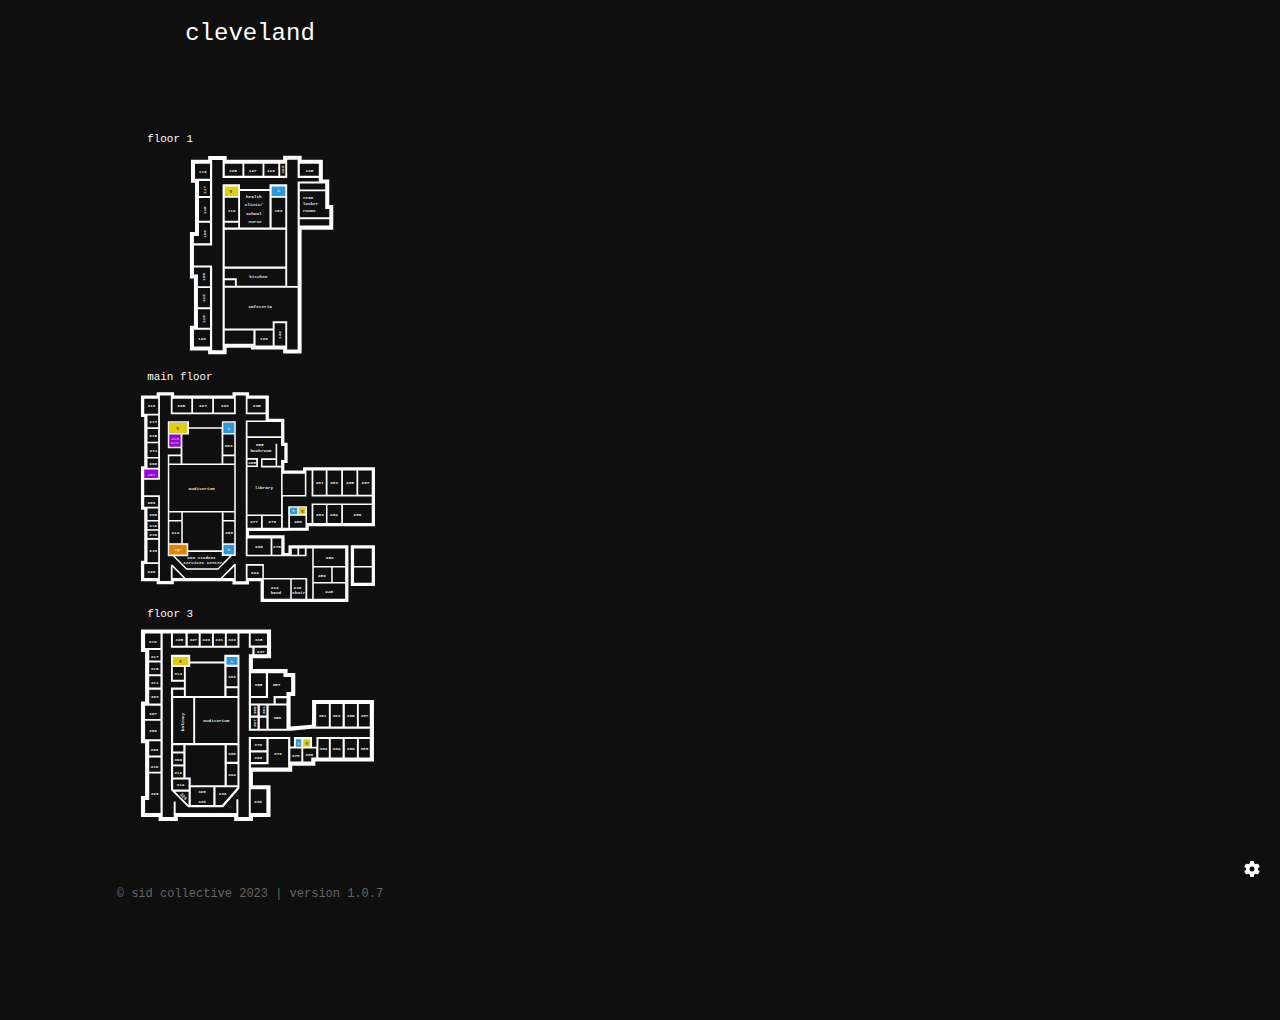
==== html/chs.html @ 056bc9aa "added franklin" ====
<!DOCTYPE html>
<html lang="en">

<head>
    <meta charset="UTF-8">
    <meta name="viewport" content="width=device-width, initial-scale=1, maximum-scale=1, user-scalable=0" />
    <link rel="stylesheet" href="/style/style.css"></link>
    
    <script src="/thirdParty/jquery.min.js"></script>
</head>

<body style="width: 500px; height: 1000px;">

    <div class="logoHolder">
        <a href="/html/schools.html">cleveland</a>
    </div>

    <div class="mapTopSpace"></div>
    <div class="mapHolder">

        <svg class="MapSvg" viewBox="-20 0 1529.7 4247.7">

            <g> <!-- room highlight -->
                <rect x="0" y="0" width="0" height="0" id="highlight" fill="#f68b27"></rect>
                <polygon points="0,0 0,0 0,0" id="triHighlight" fill="#f68b27" />
            </g>
            <g> <!-- covers up highlights that stick out -->
                <rect x="330" y="550" width="100" height="100" fill="#0f0f0f"></rect>
                <rect x="320" y="915" width="100" height="100" fill="#0f0f0f"></rect>
                <rect x="500" y="4156" width="100" height="100" fill="#0f0f0f"></rect>
                <rect x="960" y="3250" width="100" height="100" fill="#0f0f0f"></rect>

            </g>
            <g id="svgButtons">
                <a id="button1">
                    <title>Girls, First Floor</title>
                    <rect x="580" y="355" width="100" height="75" fill="#E0D009" />
                    <text>
                        <tspan x="620" y="400" fill="#000" font-family="monospace" font-size="26.667px">G</tspan>
                    </text>
                </a>

                <a id="button2">
                    <title>Boys, First Floor</title>
                    <rect x="870" y="355" width="100" height="75" fill="#2B99E0" />
                    <text>
                        <tspan x="912.73938" y="400.58212" fill="#e6e6e6" font-family="monospace" font-size="26.667px">B
                        </tspan>
                    </text>
                </a>

                <a id="button3">
                    <title>Girls, Second Floor</title>
                    <rect x="250" y="1810" width="120" height="65" fill="#E0D009" />
                    <text>
                        <tspan x="293.28824" y="1850.2782" fill="#000" font-family="monospace" font-size="26.667px">G
                        </tspan>
                    </text>
                </a>

                <a id="button4">
                    <title>All Genders Single User, Second Floor</title>
                    <rect x="250" y="1875" width="80" height="85" fill="#9901E0" />
                    <text text-anchor="middle">
                        <tspan x="285.49362" y="1915.0732" fill="#e6e6e6" font-family="monospace" font-size="26.667px"
                            text-align="center" text-anchor="middle">213</tspan>
                    </text>
                    <text text-anchor="middle">
                        <tspan x="285.49362" y="1938.0732" fill="#e6e6e6" font-family="monospace" font-size="26.667px"
                            text-align="center" text-anchor="middle">CCC</tspan>
                    </text>
                </a>

                <a id="button5">
                    <title>Boys, Second Floor East Wing</title>
                    <rect x="1040" y="2330" width="50" height="45" fill="#E0D009" />
                    <text>
                        <tspan x="1056.5276" y="2357.002" fill="#000" font-family="monospace" font-size="26.667px">G
                        </tspan>
                    </text>
                </a>

                <a id="button6">
                    <title>All Genders Single User, Second Floor</title>
                    <rect x="95" y="2090" width="95" height="65" fill="#9901E0" />
                    <text>
                        <tspan x="117.47507" y="2133.5464" fill="#e6e6e6" font-family="monospace" font-size="26.667px">
                            207</tspan>
                    </text>
                </a>

                <a id="button7">
                    <title>Girls, Second Floor East Wing</title>
                    <rect x="980" y="2330" width="55" height="45" fill="#2B99E0" />
                    <text>
                        <tspan x="1003.5237" y="2357.002" fill="#e6e6e6" font-family="monospace" font-size="26.667px">B
                        </tspan>
                    </text>
                </a>

                <a id="button8">
                    <title>Boys, Second Floor</title>
                    <rect x="575" y="2550" width="80" height="70" fill="#2B99E0" />
                    <text text-anchor="middle">
                        <tspan x="615" y="2594" fill="#e6e6e6" font-family="monospace" font-size="26.667px"
                            text-align="center" text-anchor="middle">b</tspan>
                    </text>
                </a>

                <a id="button9">
                    <title>Boys, Second Floor</title>
                    <rect x="580" y="1810" width="70" height="65" fill="#2B99E0" />
                    <text>
                        <tspan x="607.17706" y="1851.7371" fill="#e6e6e6" font-family="monospace" font-size="26.667px">B
                        </tspan>
                    </text>
                </a>

                <a id="button10">
                    <title>Boys, Third Floor East Wing</title>
                    <rect x="1020" y="3745" width="50" height="45" fill="#2B99E0" />
                    <text>
                        <tspan x="1035" y="3780" fill="#e6e6e6" font-family="monospace" font-size="26.667px">B</tspan>
                    </text>
                </a>

                <a id="button11">
                    <title>Girls, Third Floor East Wing</title>
                    <rect x="1060" y="3745" width="55" height="48" fill="#E0D009" />
                    <text>
                        <tspan x="1084" y="3776" fill="#000" font-family="monospace" font-size="26.667px">G</tspan>
                    </text>
                </a>

                <a id="button12">
                    <title>All Genders, Second Floor</title>
                    <rect x="250" y="2550" width="110" height="70" fill="#E08300" />
                    <text text-anchor="middle">
                        <tspan x="305" y="2594" fill="#e6e6e6" font-family="monospace" font-size="26.667px"
                            text-align="center" text-anchor="middle">AGR</tspan>
                    </text>
                </a>

                <a id="button13">
                    <title>Girls, Third Floor</title>
                    <rect x="265" y="3240" width="110" height="60" fill="#E0D009" />
                    <text>
                        <tspan x="310" y="3275" fill="#000" font-family="monospace" font-size="26.667px">G</tspan>
                    </text>
                </a>

                <a id="button14">
                    <title>Boys, Third Floor</title>
                    <rect x="590" y="3240" width="85" height="60" fill="#2B99E0" />
                    <text>
                        <tspan x="627" y="3277" fill="#e6e6e6" font-family="monospace" font-size="26.667px">B</tspan>
                    </text>
                </a>
            </g>

            <g transform="translate(77.704 -21.066)" fill="#fff">
                <path
                    d="m411.02 1388.5h-111.48v-150.83h24.591v-290.17h-24.591v-283.62h31.148v-301.65h-24.591v-140.99h104.92v-22.952h113.12v22.952h345.91v-24.591h113.12v24.591h129.51v121.32h39.346v155.75h24.591v150.83h-193.45v757.4h-113.12v-24.591h-196.73v-9.8363h-149.18v39.345h-113.12zm88.528-509.03v-507.4h106.56v27.87h180.34v-27.87h108.2v621.33h63.937v-639.37h129.51v-21.312h-129.51v-111.48h-63.937v111.48h-395.09v-109.84h-63.937v522.96h-111.48v122.96h111.48v518.05h63.937zm459.03 125.41h-445.92v249.19h293.46v-44.264h88.528v172.14h63.937zm-536.08 257.38h-98.364v101.64h98.364zm383.62 3.2789h-104.92v91.807h104.92zm77.052-44.264h-65.576v136.07h65.576zm-195.09 44.264h-175.42v81.97h175.42zm-265.58-129.51h-73.773v113.12h73.773zm0-129.51h-73.773v118.04h73.773zm0-126.24h-98.364v42.625h24.591v72.134h73.773zm152.46 78.691h-62.298v32.789h62.298zm308.21-70.494h-370.5v57.38h73.773v45.903h296.73zm0-239.36h-370.5v226.24h370.5zm-460.68-42.625h-67.216v81.97h-31.148v44.264h98.364zm172.14 0h-81.97v29.509h81.97zm191.81-193.45h-180.34v222.95h180.34zm96.725 40.985h-83.609v181.97h83.609zm268.87 131.16h-180.34v39.346h180.34zm-729.53-129.51h-67.216v139.34h67.216zm172.14-1.6394h-81.97v140.99h81.97zm557.39 68.855h-24.591v-108.2h-155.75v159.02h180.34zm-729.53-172.14h-67.216v91.807h67.216zm172.14 34.427h-81.97v57.379h81.97zm288.54 0h-83.609v57.379h83.609zm244.27-18.034h-155.75v36.066h155.75zm-704.94-121.32h-91.807v91.807h91.807zm198.36 0h-108.2v73.773h108.2zm122.96 0h-111.48v73.773h111.48zm96.725 0h-85.248v73.773h85.248zm42.625 0h-31.148v73.773h31.148zm204.93 0h-116.4v73.773h116.4z" />
                <path
                    d="m732 2800.6h-70.667v20h-101.33v-20h-358.67v18.667h-105.33v-18.667h-96v-125.33h20v-312h-20v-266.67h20v-301.33h-20v-130.67h96v-20h106.67v20h357.33v-20h101.33v20h121.33v141.33h94.667v146.67h20v124h-20v46.667h114.67v-20h440v361.33h-405.33v27.191c-128.07 1.2201-227.74 0.8093-365.33 0.8093v26.667h217.33v108h24v-46.667h366.67v346.67h-537.33zm181.33-10.667h-161.33v117.33h161.33zm93.333 0h-84v117.33h84zm41.333-189.33h-34.667v46.667h-372v-830.67h121.33v-38.667h-121.33v-113.33h-61.333v113.33h-397.33v-113.33h-66.667v514.67h-96v94.667h96v525.33h66.667v-100h10.667l79.275 81.333h214.78l82.935-85.333h9.6761v105.33h61.333v-105.33h110.67v85.333h265.33v126.67h30.667zm-852.65 46.667h-31.349v-622.67h78.667v-37.333h-78.667v-165.33h129.33v36h201.33v-36h85.333v824h-23.349l-83.968 84h-194.7c-27.545-27.556-55.09-55.111-82.634-82.667zm347.32-1.3334h-48v-24h-205.33v25.333h-81.982l73.297 73.333h189.33zm-262.67-68h-106.67v58.667h106.67zm290.67-142.67h-65.333v200h65.333zm-76-54.667h-238.67v188h33.333v42.667h205.33zm-248 54.667h-73.333v133.33h73.333zm0-54.667h-73.333v45.333h73.333zm324 0h-65.333v45.333h65.333zm0-290.67h-397.33v280h397.33zm-328-54.667h-69.333v45.333h69.333zm250.67-168h-200v36h-40v177.33h240zm77.333 168h-66.667v45.333h66.667zm0-132h-66.667v121.33h66.667zm-328 0h-69.333v74.667h69.333zm40-72h-109.33v62.667h109.33zm288 0h-66.667v62.667h66.667zm678.67 982.67h-192v93.333h192zm-85.333-97.333h-106.67v88h106.67zm85.333 0h-76v88h76zm-1144-21.333h-85.333v85.333h85.333zm154.67 85.333c-23.291-23.796-41.325-41.986-66.667-67.313v67.313zm310.67-70.667c-25.205 24.7-44.469 43.807-71.314 70.667h71.314zm172-4h-90.667v74.667h90.667zm506.67-105.33h-192v106.67h192zm-1144-54.667h-65.333v138.67h65.333zm688-6.6667h-141.33v98.667h141.33zm65.333 0h-54.667v98.667h54.667zm98.667 61.333h-34.667v37.333h34.667zm45.333 0h-34.667v37.333h34.667zm-897.33-165.33h-65.333v101.33h65.333zm629.33-33.333h-82.667v70.667h82.667zm122.67 0h-112v70.667h112zm44-60h114.67v102.67h28v-120h368v-42.667h-368v-158.67h-32v158.67h-144v190.67h33.333zm105.33 57.333h-94.667v73.333h94.667zm218.67-65.333h-170.67v110.67h170.67zm186.67 0h-176v110.67h176zm-1306.7 21.333h-65.333v70.667h65.333zm752-250.67h-122.67v-56h89.333v-89.333h9.3333v134.67h24v-36h20v-85.333h-20v-49.333h-205.33v122.67h64v56h-64v290.67h205.33zm98.667 246.67h-44v38.667h44zm50.667 0h-41.333v38.667h41.333zm-901.33-66.667h-85.333v60h85.333zm897.33-141.33h-136v129.33h136zm128-20h-76v148h76zm94.667 0h-84v148h84zm93.333 0h-82.667v148h82.667zm93.333 0h-82.667v148h82.667zm-1306.7-6.6667h-85.333v52h85.333zm0-66.667h-65.333v56h65.333zm718.67 8h-80v36h80zm-118.67-1.3333h-53.333v36h53.333zm-600-100h-65.333v84h65.333zm0-88h-65.333v78.667h65.333zm752-42.667h-205.33v88h205.33zm-752-40h-65.333v72h65.333zm0-101.33h-85.333v90.667h85.333zm202.67 0h-114.67v82.667h114.67zm128 0h-117.33v82.667h117.33zm133.33 0h-122.67v82.667h122.67zm193.33 0h-110.67v82.667h110.67zm521.33 896h148v249.33h-148zm128 136h-108v93.333h108zm0-116h-108v106.67h108z" />
                <path
                    d="m107.72 4243.5h-107.72v-129.6h25.246v-321.47h-25.246v-255.83h25.246v-302.95h-25.246v-138.01h796.09v176.72h-111.08v65.639h212.06v23.563h47.125v141.38h-28.612v186.6l129.76-11.57c2.3527-53.522 1.5105-93.201 1.5105-151.47h378.69v377.01h-358.49v25.246h-141.38v37.027h-240.68v82.469h107.72v195.24h-107.72v25.246h-114.45v-25.246h-345.02v25.246h-117.81zm92.568-95.934h11.781v70.688h371.96v-84.153h11.781v109.4h63.956v-489.77h254.14v57.224h21.879v-57.224h111.08v58.907h26.928v-58.907h326.52v-50.476c-120.29-0.2856-234.66-0.5711-354.96-0.8567l-129.76 12.516h-135.91l-119.92 0.1073v-467.89h21.879v-40.393h-21.879v-85.836h-57.223v85.836h-419.08v-85.836h-50.492v1122.6h67.322zm-16.83-69.867v-626.92h79.104v-35.344h-79.104v-164.94h117.81v40.393h208.69v-40.393h92.568v817.56l-99.092 114.86h-214.82c-35.056-35.07-70.114-70.14-105.17-105.21zm107.72 10.96h-81.602l81.168 80.787c0.66006-28.444 0.43398-50.136 0.43398-80.787zm151.47-26.928h-138.01v107.72h138.01zm148.1 0h-134.65v107.72h39.53zm-299.58-48.809h-94.251v62.273h94.251zm220.48-208.69h-238.99v196.92h31.978v47.125h207.02zm79.104 114.45h-65.639v129.6h65.639zm-331.57-63.956h-62.273v146.43h62.273zm331.57-50.492h-65.639v100.98h65.639zm-331.57 0h-62.273v38.711h62.273zm60.59-289.48h-122.86v276.02h122.86zm270.98 0h-259.19v276.02h259.19zm-328.2-50.492h-65.639v38.711h65.639zm247.41-159.89h-208.69v20.197h-26.928v178.4h235.63zm80.786 151.47h-67.322v47.125h67.322zm0-131.28h-67.322v117.81h67.322zm-328.2 0h-67.322v79.104h67.322zm26.928-60.59h-94.251v48.809h94.251zm301.27 0h-67.322v47.125h67.322zm-471.25 713.61h-69.006v161.57h-25.246v79.104h94.251zm647.97 95.934h-95.934v144.75h95.934zm-647.97-195.24h-69.006v87.518h69.006zm780.94-112.76h-119.5v154.85h-107.72v20.197h227.21zm-132.96 82.469h-94.252v58.907h94.252zm213.74-23.563h-67.322v79.104h67.322zm60.59 53.858h30.295v-53.858h-79.104v79.104h48.809zm107.72-112.76h-63.956v112.76h63.956zm84.153 0h-72.371v112.76h72.371zm87.518 0h-74.055v112.76h74.055zm79.104 0h-67.322v112.76h67.322zm-1280.8 13.465h-69.006v87.518h69.006zm647.97-13.465h-94.252v69.006h94.252zm213.74 1.683h-33.662v43.76h33.662zm53.858 0h-42.076v43.76h42.076zm-915.58-112.76h-94.251v112.76h94.251zm594.12-18.514h-40.393v67.322h40.393zm53.858 0h-40.393v67.322h40.393zm122.86-75.737h-109.4v143.06h109.4zm259.19-8.4153h-77.42v138.01h77.42zm84.153 0h-72.371v138.01h72.371zm87.518 0h-74.055v138.01h74.055zm79.104 0h-67.322v138.01h67.322zm-1280.8 10.098h-94.251v80.787h94.251zm594.12-1.683h-40.393v62.273h40.393zm53.858 0h-40.393v62.273h40.393zm-647.97-95.934h-69.006v84.153h69.006zm691.74 38.711h79.104v-25.246h28.612v-90.885h-47.125v-23.563h-94.252v151.47h-104.35v33.662h138.01zm79.104 13.465h-65.639v31.978h65.639zm-126.23-153.15h-90.885v139.7h90.885zm-644.61 18.514h-69.006v69.006h69.006zm0-84.153h-69.006v72.371h69.006zm0-75.737h-69.006v63.956h69.006zm651.34-15.148h-75.738v40.393h75.738zm-651.34-85.836h-94.251v87.518h94.251zm153.15 0h-77.42v74.055h77.42zm80.787 0h-67.322v74.055h67.322zm80.787 0h-69.006v74.055h69.006zm79.104 0h-67.322v74.055h67.322zm77.42 0h-65.639v74.055h65.639zm180.09 0h-99.301v72.371h99.301z" />
            </g>
            <g fill="#e6e6e6" font-family="monospace" font-size="26.667px" font-weight='bold'>
                <g transform="translate(77.704 -21.066)">
                    <g>
                        <text x="354.1564" y="303.63605">
                            <tspan x="354.1564" y="303.63605" fill="#e6e6e6" font-family="monospace"
                                font-size="26.667px">119</tspan>
                        </text>
                        <text x="538.18689" y="293.61066">
                            <tspan x="538.18689" y="293.61066" fill="#e6e6e6" font-family="monospace"
                                font-size="26.667px">125</tspan>
                        </text>
                        <text x="660.14667" y="293.77075">
                            <tspan x="660.14667" y="293.77075" fill="#e6e6e6" font-family="monospace"
                                font-size="26.667px">127</tspan>
                        </text>
                        <text x="771.19543" y="293.61066">
                            <tspan x="771.19543" y="293.61066" fill="#e6e6e6" font-family="monospace"
                                font-size="26.667px">129</tspan>
                        </text>
                        <text transform="rotate(-90)" x="-306" y="876.9563">
                            <tspan x="-306" y="876.9563" fill="#e6e6e6" font-family="monospace" font-size="26.667px">123
                            </tspan>
                        </text>
                        <text x="1006.4286" y="297.14081">
                            <tspan x="1006.4286" y="297.14081" fill="#e6e6e6" font-family="monospace"
                                font-size="26.667px">135</tspan>
                        </text>
                    </g>
                    <g>
                        <text x="46.329094" y="3177.9907">
                            <tspan x="48" y="3177.9907">319</tspan>
                            <tspan x="46.329094" y="3228.4824" />
                        </text>
                        <text x="59.599663" y="3267.7256">
                            <tspan x="59.599663" y="3267.7256">317</tspan>
                            <tspan x="59.599663" y="3309.8022" />
                        </text>
                        <text x="59.599663" y="3345.7678">
                            <tspan x="59.599663" y="3345.7678">315</tspan>
                            <tspan x="59.599663" y="3387.8442" />
                        </text>
                        <text x="59.599663" y="3428.9912">
                            <tspan x="59.599663" y="3428.9912">311</tspan>
                            <tspan x="59.599663" y="3471.0679" />
                        </text>
                        <text x="59.599663" y="3517.6189">
                            <tspan x="59.599663" y="3517.6189">309</tspan>
                            <tspan x="59.599663" y="3559.6953" />
                        </text>
                        <text x="49.932304" y="3617.6646">
                            <tspan x="49.932304" y="3617.6646">307</tspan>
                            <tspan x="49.932304" y="3659.7412" />
                        </text>
                        <text x="49.915825" y="3725.1372">
                            <tspan x="49.915825" y="3725.1372">300</tspan>
                            <tspan x="49.915825" y="3767.2136" />
                        </text>
                        <text x="58.606682" y="3836.4622">
                            <tspan x="58.606682" y="3836.4622">308</tspan>
                            <tspan x="58.606682" y="3878.5388" />
                        </text>
                        <text x="58.623528" y="3941.3022">
                            <tspan x="58.623528" y="3941.3022">310</tspan>
                            <tspan x="58.623528" y="3983.3787" />
                        </text>
                        <text x="58.623528" y="4110.9917">
                            <tspan x="60" y="4110.9917">320</tspan>
                            <tspan x="58.623528" y="4153.0679" />
                        </text>
                    </g>
                </g>
                <text x="608.06641" y="521.302">
                    <tspan x="608.06641" y="521.302" fill="#e6e6e6" font-family="monospace" font-size="26.667px">113
                    </tspan>
                </text>
                <text x="894.36578" y="521.302">
                    <tspan x="894.36578" y="521.302" fill="#e6e6e6" font-family="monospace" font-size="26.667px">163
                    </tspan>
                </text>
                <text x="775.95129" y="437.1817" text-anchor="middle">
                    <tspan x="775.95129" y="437.1817" rotate="0 0 0 0 0 0 0" text-align="center">Health</tspan>
                    <tspan x="775.95129" y="486.36371" rotate="0 0 0 0 0 0 0 0" text-align="center">Clinic/</tspan>
                    <tspan x="775.95129" y="535.54572" rotate="0 0 0 0 0 0 0" text-align="center">School</tspan>
                    <tspan x="775.95129" y="584.72772" rotate="0 0 0 0 0 0" text-align="center">Nurse</tspan>
                </text>
                <text x="795.62665" y="924.90143">
                    <tspan x="795.62665" y="924.90143" rotate="0 0 0 0 0 0 0 0" fill="#e6e6e6" font-family="monospace"
                        font-size="26.667px" text-align="center" text-anchor="middle">Kitchen</tspan>
                </text>
                <text x="806.89813" y="1109.4041">
                    <tspan x="806.89813" y="1109.4041" rotate="0 0 0 0 0 0 0 0 0 0" fill="#e6e6e6"
                        font-family="monospace" font-size="26.667px" text-align="center" text-anchor="middle">Cafeteria
                    </tspan>
                </text>
                <g transform="translate(77.704 -21.066)">
                    <text x="728.18689" y="1323.5443">
                        <tspan x="728.18689" y="1323.5443" fill="#e6e6e6" font-family="monospace" font-size="26.667px">
                            130</tspan>
                    </text>
                    <text transform="rotate(-90)" x="-1317.9374" y="856.90735">
                        <tspan x="-1317.9374" y="856.90735" fill="#e6e6e6" font-family="monospace" font-size="26.667px">
                            132</tspan>
                    </text>
                    <text x="349.64795" y="1326.8456">
                        <tspan x="349.64795" y="1326.8456" fill="#e6e6e6" font-family="monospace" font-size="26.667px">
                            120</tspan>
                    </text>
                </g>
                <text x="590.409" y="1956.4644">
                    <tspan x="590.409" y="1956.4644" fill="#e6e6e6" font-family="monospace" font-size="26.667px">263
                    </tspan>
                </text>
                <text x="264.45987" y="2493.0449">
                    <tspan x="264.45987" y="2493.0449" fill="#e6e6e6" font-family="monospace" font-size="26.667px">212
                    </tspan>
                </text>
                <text x="118.15463" y="2728.374">
                    <tspan x="118.15463" y="2728.374" fill="#e6e6e6" font-family="monospace" font-size="26.667px">220
                    </tspan>
                </text>
                <text x="128.74503" y="2602.4661">
                    <tspan x="128.74503" y="2602.4661" fill="#e6e6e6" font-family="monospace" font-size="26.667px">218
                    </tspan>
                </text>
                <text x="128.69296" y="2447.1401">
                    <tspan x="128.69296" y="2447.1401" fill="#e6e6e6" font-family="monospace" font-size="26.667px">210
                    </tspan>
                </text>
                <text x="128.74503" y="2378.8909">
                    <tspan x="128.74503" y="2378.8909" fill="#e6e6e6" font-family="monospace" font-size="26.667px">208
                    </tspan>
                </text>
                <text x="117.46207" y="2304.7578">
                    <tspan x="117.46207" y="2304.7578" fill="#e6e6e6" font-family="monospace" font-size="26.667px">200
                    </tspan>
                </text>
                <text x="593.35077" y="2492.1179">
                    <tspan x="593.35077" y="2492.1179" fill="#e6e6e6" font-family="monospace" font-size="26.667px">266
                    </tspan>
                </text>
                <text x="558.0462" y="2641.4116" text-anchor="middle">
                    <tspan x="456.22214" y="2641.4116" text-align="center">
                        <tspan x="456.22214" y="2641.4116" fill="#e6e6e6" font-family="monospace" font-size="26.667px"
                            text-align="center" text-anchor="middle">266 Student</tspan>
                    </tspan>
                    <tspan x="456.22214" y="2674.7454" text-align="center">Services Center</tspan>
                </text>
                <text x="448.87839" y="2219.6667" text-anchor="middle">Auditorium</text>
                <text x="128.6799" y="2501.2688">
                    <tspan x="128.6799" y="2501.2688" fill="#e6e6e6" font-family="monospace" font-size="26.667px">216
                    </tspan>
                </text>
                <text x="750.63702" y="2732.3501">
                    <tspan x="750.63702" y="2732.3501" fill="#e6e6e6" font-family="monospace" font-size="26.667px">232
                    </tspan>
                </text>
                <text x="1205.4852" y="2852.4946">
                    <tspan x="1205.4852" y="2852.4946" fill="#e6e6e6" font-family="monospace" font-size="26.667px">248
                    </tspan>
                </text>
                <text x="1160.554" y="2750.9834">
                    <tspan x="1160.554" y="2750.9834" fill="#e6e6e6" font-family="monospace" font-size="26.667px">250
                    </tspan>
                </text>
                <text x="1208.8135" y="2641.9834">
                    <tspan x="1208.8135" y="2641.9834" fill="#e6e6e6" font-family="monospace" font-size="26.667px">252
                    </tspan>
                </text>
                <text x="1148.2745" y="2378.8911">
                    <tspan x="1148.2745" y="2378.8911" fill="#e6e6e6" font-family="monospace" font-size="26.667px">282
                    </tspan>
                </text>
                <text x="1234.7628" y="2378.8911">
                    <tspan x="1234.7628" y="2378.8911" fill="#e6e6e6" font-family="monospace" font-size="26.667px">284
                    </tspan>
                </text>
                <text x="936.27936" y="2824.2764" text-anchor="middle">
                    <tspan x="903.60968" y="2824.2764" text-align="center">
                        <tspan x="903.60968" y="2824.2764" fill="#e6e6e6" font-family="monospace" font-size="26.667px"
                            text-align="center" text-anchor="middle">234</tspan>
                    </tspan>
                    <tspan x="903.60968" y="2857.6101" text-align="center">Band</tspan>
                </text>
                <text x="1075.8127" y="2824.2764" text-anchor="middle">
                    <tspan x="1043.1431" y="2824.2764" text-align="center">
                        <tspan x="1043.1431" y="2824.2764" fill="#e6e6e6" font-family="monospace" font-size="26.667px"
                            text-align="center" text-anchor="middle">236</tspan>
                    </tspan>
                    <tspan x="1043.1431" y="2857.6101" text-align="center">Choir</tspan>
                </text>
                <text x="886.07477" y="2577.0962">
                    <tspan x="886.07477" y="2577.0962" fill="#e6e6e6" font-family="monospace" font-size="26.667px">270
                    </tspan>
                </text>
                <text x="775.72577" y="2577.0696">
                    <tspan x="775.72577" y="2577.0696" fill="#e6e6e6" font-family="monospace" font-size="26.667px">268
                    </tspan>
                </text>
                <text x="745.77167" y="2424.6052">
                    <tspan x="745.77167" y="2424.6052" fill="#e6e6e6" font-family="monospace" font-size="26.667px">277
                    </tspan>
                </text>
                <text x="856.85175" y="2424.6853">
                    <tspan x="856.85175" y="2424.6853" fill="#e6e6e6" font-family="monospace" font-size="26.667px">279
                    </tspan>
                </text>
                <text x="1015.1473" y="2424.6187">
                    <tspan x="1015.1473" y="2424.6187" fill="#e6e6e6" font-family="monospace" font-size="26.667px">280
                    </tspan>
                </text>
                <text x="1378.7255" y="2378.8645">
                    <tspan x="1378.7255" y="2378.8645" fill="#e6e6e6" font-family="monospace" font-size="26.667px">286
                    </tspan>
                </text>
                <text x="1147.0978" y="2185.9099">
                    <tspan x="1147.0978" y="2185.9099" fill="#e6e6e6" font-family="monospace" font-size="26.667px">281
                    </tspan>
                </text>
                <text x="1235.9396" y="2185.9099">
                    <tspan x="1235.9396" y="2185.9099" fill="#e6e6e6" font-family="monospace" font-size="26.667px">283
                    </tspan>
                </text>
                <text x="1333.0183" y="2185.9099">
                    <tspan x="1333.0183" y="2185.9099" fill="#e6e6e6" font-family="monospace" font-size="26.667px">285
                    </tspan>
                </text>
                <text x="1427.7437" y="2185.9099">
                    <tspan x="1427.7437" y="2185.9099" fill="#e6e6e6" font-family="monospace" font-size="26.667px">287
                    </tspan>
                </text>
                <text x="774.24023" y="2217.6802">
                    <tspan x="774.24023" y="2217.6802" fill="#e6e6e6" font-family="monospace" font-size="26.667px">
                        Library</tspan>
                </text>
                <text x="732.01263" y="2062.1116">
                    <tspan x="734.01263" y="2062.1116" fill="#e6e6e6" font-family="monospace" font-size="26.667px">265
                    </tspan>
                </text>
                <text x="879.49615" y="1953.1564" text-anchor="middle">
                    <tspan x="811.73492" y="1953.1564" text-align="center">
                        <tspan x="811.73492" y="1953.1564" fill="#e6e6e6" font-family="monospace" font-size="26.667px"
                            text-align="center" text-anchor="middle">255</tspan>
                    </tspan>
                    <tspan x="811.73492" y="1986.4901" text-align="center">Bookroom</tspan>
                </text>
                <text x="762.40533" y="1713.1195">
                    <tspan x="762.40533" y="1713.1195" fill="#e6e6e6" font-family="monospace" font-size="26.667px">235
                    </tspan>
                </text>
                <g transform="translate(77.704 -21.066)">
                    <text transform="rotate(-90)" x="-1220.3527" y="393.67932">
                        <tspan x="-1220.3527" y="393.67932" fill="#e6e6e6" font-family="monospace" font-size="26.667px">
                            116</tspan>
                    </text>
                    <text transform="rotate(-90)" x="-1091.8353" y="393.73694">
                        <tspan x="-1091.8353" y="393.73694" fill="#e6e6e6" font-family="monospace" font-size="26.667px">
                            110</tspan>
                    </text>
                    <text transform="rotate(-90)" x="-961.30859" y="393.73694">
                        <tspan x="-961.30859" y="393.73694" fill="#e6e6e6" font-family="monospace" font-size="26.667px">
                            106</tspan>
                    </text>
                    <text transform="rotate(-90)" x="-699.41992" y="399.62048">
                        <tspan x="-699.41992" y="399.62048" fill="#e6e6e6" font-family="monospace" font-size="26.667px">
                            109</tspan>
                    </text>
                    <text transform="rotate(-90)" x="-554.23083" y="398.34674">
                        <tspan x="-554.23083" y="398.34674" fill="#e6e6e6" font-family="monospace" font-size="26.667px">
                            115</tspan>
                    </text>
                    <text transform="rotate(-90)" x="-430.01096" y="399.59167">
                        <tspan x="-430.01096" y="399.59167" fill="#e6e6e6" font-family="monospace" font-size="26.667px">
                            117</tspan>
                    </text>
                    <text x="989.56628" y="459.17194">
                        <tspan x="989.56628" y="459.17194">Team</tspan>
                        <tspan x="989.56628" y="500.15695">Locker</tspan>
                        <tspan x="989.56628" y="541.14197">Rooms</tspan>
                    </text>
                </g>
                <g transform="translate(77.704 -21.066)">
                    <text x="217.85777" y="4051.0227">
                        <tspan x="217.85777" y="4051.0227" fill="#e6e6e6" font-family="monospace" font-size="26.667px">
                            314</tspan>
                    </text>
                    <text x="203.2943" y="3977.2349">
                        <tspan x="203.2943" y="3977.2349">312</tspan>
                        <tspan x="203.2943" y="4019.3113" />
                    </text>
                    <text x="203.39519" y="3901.2122">
                        <tspan x="203.39519" y="3901.2122">306</tspan>
                        <tspan x="203.39519" y="3943.2886" />
                    </text>
                    <text x="203.31895" y="3373.7966">
                        <tspan x="203.31895" y="3373.7966">313</tspan>
                        <tspan x="203.31895" y="3415.873" />
                    </text>
                </g>
                <text x="963.11041" y="669.35358" />
                <g transform="translate(77.704 -21.066)">
                    <text x="533.35474" y="3860.6953">
                        <tspan x="533.35474" y="3860.6953" fill="#e6e6e6" font-family="monospace" font-size="26.667px">
                            366</tspan>
                    </text>
                    <text x="532.58057" y="3993.031">
                        <tspan x="532.58057" y="3993.031" fill="#e6e6e6" font-family="monospace" font-size="26.667px">
                            344</tspan>
                    </text>
                    <text transform="rotate(-90)" x="-3718.2947" y="266.24554">
                        <tspan x="-3718.2947" y="266.24554">Balcony</tspan>
                        <tspan x="-3718.2947" y="308.32196" />
                    </text>
                    <text x="381.93326" y="3662.605">
                        <tspan x="381.93326" y="3662.605">Auditorium</tspan>
                        <tspan x="381.93326" y="3704.6814" />
                    </text>
                    <text x="475.2467" y="4111.0083">
                        <tspan x="475.2467" y="4111.0083" fill="#e6e6e6" font-family="monospace" font-size="26.667px">
                            332</tspan>
                    </text>
                    <text x="349.93707" y="4099.1191">
                        <tspan x="349.93707" y="4099.1191" fill="#e6e6e6" font-family="monospace" font-size="26.667px">
                            328</tspan>
                    </text>
                    <text x="349.87128" y="4155.3223">
                        <tspan x="349.87128" y="4155.3223" fill="#e6e6e6" font-family="monospace" font-size="26.667px">
                            330</tspan>
                    </text>
                    <text transform="rotate(45)" x="3071.7183" y="2736.5298">
                        <tspan x="3071.7183" y="2736.5298" fill="#e6e6e6" font-family="monospace" font-size="26.667px">
                            326</tspan>
                    </text>
                    <text x="533.16748" y="3394.0496">
                        <tspan x="533.16748" y="3394.0496">363</tspan>
                        <tspan x="533.16748" y="3436.126" />
                    </text>
                    <text x="687.83716" y="3442.9622">
                        <tspan x="695" y="3442.9622">355</tspan>
                        <tspan x="687.83716" y="3485.0383" />
                    </text>
                    <text x="804.76868" y="3442.9622">
                        <tspan x="804.76868" y="3442.9622">357</tspan>
                        <tspan x="804.76868" y="3485.0383" />
                    </text>
                    <text transform="rotate(-90)" x="-3617.6133" y="702.56177">
                        <tspan x="-3613.6133" y="702.56177">365</tspan>
                        <tspan x="-3617.6133" y="744.63818" />
                    </text>
                    <text transform="rotate(-90)" x="-3617.0244" y="755.99182">
                        <tspan x="-3613.0244" y="755.99182">361</tspan>
                        <tspan x="-3617.0244" y="798.06824" />
                    </text>
                    <text transform="rotate(-90)" x="-3696.5754" y="702.56177">
                        <tspan x="-3692.5754" y="702.56177">367</tspan>
                        <tspan x="-3696.5754" y="744.63818" />
                    </text>
                    <text x="1087.1892" y="3629.5696">
                        <tspan x="1087.1892" y="3629.5696">381</tspan>
                        <tspan x="1087.1892" y="3671.646" />
                    </text>
                    <text x="1172.0215" y="3629.5696">
                        <tspan x="1172.0215" y="3629.5696">383</tspan>
                        <tspan x="1172.0215" y="3671.646" />
                    </text>
                    <text x="1259.9454" y="3629.5696">
                        <tspan x="1259.9454" y="3629.5696">385</tspan>
                        <tspan x="1259.9454" y="3671.646" />
                    </text>
                    <text x="1344.1494" y="3629.5696">
                        <tspan x="1344.1494" y="3629.5696">387</tspan>
                        <tspan x="1344.1494" y="3671.646" />
                    </text>
                    <text x="1092.7976" y="3831.571">
                        <tspan x="1092.7976" y="3831.571">382</tspan>
                        <tspan x="1092.7976" y="3873.6475" />
                    </text>
                    <text x="922.85242" y="3874.6145">
                        <tspan x="922.85242" y="3874.6145">378</tspan>
                        <tspan x="922.85242" y="3916.6909" />
                    </text>
                    <text x="1005.5057" y="3869.8303">
                        <tspan x="1005.5057" y="3869.8303">380</tspan>
                        <tspan x="1005.5057" y="3911.907" />
                    </text>
                    <text x="814.51355" y="3864.5803">
                        <tspan x="814.51355" y="3864.5803">372</tspan>
                        <tspan x="814.51355" y="3906.6565" />
                    </text>
                    <text x="806.2843" y="3641.0657">
                        <tspan x="810.2843" y="3641.0657" fill="#e6e6e6" font-family="monospace" font-size="26.667px">
                            356</tspan>
                    </text>
                    <text x="693.92029" y="3810.5696">
                        <tspan x="693.92029" y="3810.5696">370</tspan>
                        <tspan x="693.92029" y="3852.6458" />
                    </text>
                    <text x="693.50415" y="3886.2502">
                        <tspan x="693.50415" y="3886.2502">368</tspan>
                        <tspan x="693.50415" y="3928.3269" />
                    </text>
                    <text x="1172.28" y="3831.571">
                        <tspan x="1172.28" y="3831.571">384</tspan>
                        <tspan x="1172.28" y="3873.6475" />
                    </text>
                    <text x="1259.788" y="3831.571">
                        <tspan x="1259.788" y="3831.571">386</tspan>
                        <tspan x="1259.788" y="3873.6475" />
                    </text>
                    <text x="1343.1598" y="3831.571">
                        <tspan x="1343.1598" y="3831.571">388</tspan>
                        <tspan x="1343.1598" y="3873.6475" />
                    </text>
                    <text x="691.84009" y="4158.5645">
                        <tspan x="691.84009" y="4158.5645">336</tspan>
                        <tspan x="691.84009" y="4200.6411" />
                    </text>
                    <text x="207.78831" y="3168.5933">
                        <tspan x="210" y="3168.5933">325</tspan>
                        <tspan x="207.78831" y="3210.6699" />
                    </text>
                    <text x="296.29749" y="3168.5933">
                        <tspan x="296.29749" y="3168.5933">327</tspan>
                        <tspan x="296.29749" y="3210.6699" />
                    </text>
                    <text x="375.71259" y="3168.5933">
                        <tspan x="375.71259" y="3168.5933">329</tspan>
                        <tspan x="375.71259" y="3210.6699" />
                    </text>
                    <text x="454.89032" y="3168.5933">
                        <tspan x="454.89032" y="3168.5933">331</tspan>
                        <tspan x="454.89032" y="3210.6699" />
                    </text>
                    <text x="532.53052" y="3168.5933">
                        <tspan x="532.53052" y="3168.5933">333</tspan>
                        <tspan x="532.53052" y="3210.6699" />
                    </text>
                    <text x="696.01562" y="3168.6099">
                        <tspan x="696.01562" y="3168.6099">335</tspan>
                        <tspan x="696.01562" y="3210.6863" />
                    </text>
                    <text x="709.18982" y="3237.45">
                        <tspan x="709.18982" y="3237.45">337</tspan>
                        <tspan x="709.18982" y="3279.5264" />
                    </text>
                </g>
                <text x="118.57761" y="1713.1996">
                    <tspan x="118.57761" y="1713.1996" fill="#e6e6e6" font-family="monospace" font-size="26.667px">219
                    </tspan>
                </text>
                <text x="299.91098" y="1713.1062">
                    <tspan x="299.91098" y="1713.1062">225</tspan>
                    <tspan x="299.91098" y="1746.4396" />
                </text>
                <text x="432.50528" y="1713.1195">
                    <tspan x="432.50528" y="1713.1195">227</tspan>
                    <tspan x="432.50528" y="1746.4529" />
                </text>
                <text x="566.91583" y="1713.1328">
                    <tspan x="566.91583" y="1713.1328">233</tspan>
                    <tspan x="566.91583" y="1746.4662" />
                </text>
                <text x="128.60178" y="1812.8926">
                    <tspan x="128.60178" y="1812.8926" fill="#e6e6e6" font-family="monospace" font-size="26.667px">217
                    </tspan>
                </text>
                <text x="128.73849" y="1897.0273">
                    <tspan x="128.73849" y="1897.0273" fill="#e6e6e6" font-family="monospace" font-size="26.667px">215
                    </tspan>
                </text>
                <text x="130.20334" y="1988.2225">
                    <tspan x="130.20334" y="1988.2225" fill="#e6e6e6" font-family="monospace" font-size="26.667px">211
                    </tspan>
                </text>
                <text x="128.65384" y="2066.4739">
                    <tspan x="128.65384" y="2066.4739" fill="#e6e6e6" font-family="monospace" font-size="26.667px">209
                    </tspan>
                </text>
            </g>
            <g fill="#fff">
                <rect x="113.32" y="2460.9" width="73.268" height="9.325" />
                <rect x="579.31" y="2547.5" width="73.268" height="9.325" />
                <rect x="269.52" y="3900.5" width="76.206" height="11.771" />
                <rect transform="rotate(90)" x="2312" y="-1218.9" width="118.62" height="9.325" />
            </g>
            <g transform="translate(77.704 -21.066)" fill="#e6e6e6" font-family="sans-serif" font-size="66.667px">
                <text x="38.800018" y="113.2">
                    <tspan x="38.800018" y="113.2" fill="#ffffff" font-family="monospace" font-size="66.667px">floor 1
                    </tspan>
                </text>
                <text x="38.799999" y="1569.5037">
                    <tspan x="38.799999" y="1569.5037" fill="#ffffff" font-family="monospace" font-size="66.667px">main
                        floor</tspan>
                </text>
                <text x="38.799999" y="3020.6177">
                    <tspan x="38.799999" y="3020.6177" fill="#ffffff" font-family="monospace" font-size="66.667px">floor
                        3</tspan>
                </text>
            </g>
            <g id="svgBathrooms" fill="rgb(255,255,255,0)">
                <!-- green/red boxes -->
                <a id="square1">
                    <rect rx="20" x="294.84" y="358.85" width="75" height="75" id="br0" />
                </a>
                <a id="square2">
                    <rect rx="20" x="1271.3" y="358.85" width="75" height="75" id="br1" />
                </a>
                <a id="square3">
                    <rect rx="20" x="-20" y="1812.7" width="75" height="75" id="br2" />
                </a>
                <a id="square4">
                    <rect rx="20" x="-20" y="1945.2" width="75" height="75" id="br3" />
                </a>
                <a id="square5">
                    <rect rx="20" x="1247.7" y="2463.2" width="75" height="75" id="br4" />
                </a>
                <a id="square6">
                    <rect rx="20" x="-20" y="2090" width="75" height="75" id="br5" />
                </a>
                <a id="square7">
                    <rect rx="20" x="1147.7" y="2463.2" width="75" height="75" id="br6" />
                </a>
                <a id="square8">
                    <rect rx="20" x="577.58" y="2854.3" width="75" height="75" id="br7" />
                </a>
                <a id="square9">
                    <rect rx="20" x="992.48" y="1812.7" width="75" height="75" id="br8" />
                </a>
                <a id="square10">
                    <rect rx="20" x="979.41" y="3971.7" width="75" height="75" id="br9" />
                </a>
                <a id="square11">
                    <rect rx="20" x="1079.4" y="3971.7" width="75" height="75" id="br10" />
                </a>
                <a id="square12">
                    <rect rx="20" x="-20" y="2561.6" width="75" height="75" id="br11" />
                </a>
                <a id="square13">
                    <rect rx="20" x="-20" y="3228" width="75" height="75" id="br12" />
                </a>
                <a id="square14">
                    <rect rx="20" x="912.77" y="3228" width="75" height="75" id="br13" />
                </a>
            </g>

        </svg>

    </div>

    <button class="settingsButton"><img src="/style/icons/settings.svg"></img></button>

    <div class="settings">
        <div class="settingsInternal">
            <h1>settings</h1>
            <div class="schoolDropdown">
                <label style="font-size: 12px;" for="schoolDropdown">default school </label>
                <select name="schoolDropdown" id="schoolDropdown">
                    <option value="cleveland">cleveland </option>
                    <option value="franklin">franklin </option>
                    <option value="ida">ida </option>
                </select>
            </div>
        </div>
    </div>

    <!-- <div>
        <div class="bottomButtonHolder">
            <button id="feedbackButton"><img src="/style/icons/feedback.svg"></img></button>
            <button id="highlightRoomButton"><img src="/style/icons/find.svg"></img></button>
        </div>

        <div class="bottomSubmit">
            <button id="submitButton">submit (0)</button>
        </div>

    </div> -->
    <div class="footer">
        <p id="footerText">© sid collective 2023 | version 1.0.7</p>
    </div>
</body>
<script type="text/javascript" src="/js/update.js"></script>
<script type="text/javascript" src="/js/roomData.js"></script>
<script type="text/javascript" src="/js/data.js"></script>
</html>
---- style/style.css ----
:root {
    --background: #0f0f0f;
    --navbar: #333;
    --color1: #212121;
    --color2: #535353;
    --color3: #b3b3b3;
    --accent: #008000;

    color-scheme: dark;
}

body {
    width: 500px;
    height: 1000px;
    margin: 0;
    scroll-behavior: smooth;
    background: var(--background);
    font-family: Helvetica;
    -ms-overflow-style: none;
    
    /*hide scroll bar thingy */
    overflow-x: hidden;
    scrollbar-width: none;
    overflow: -moz-scrollbars-none;
    font-family: monospace;
    text-transform: lowercase;
    font-family: monospace;
}

.bottomButtonHolder,
.bottomButtonHolderF {
    display: flex;
    justify-content: center;
    position: fixed;
    bottom: 15px;
    border-radius: 10px;
}

@media screen and (max-width: 600px) {
    .bottomButtonHolder {
        left: 50%;
        margin-left: -50px;
    }

    .bottomButtonHolderF {
        left: 50%;
        margin-left: -17px;
    }

}


.bottomSubmit {
    display: block;
    position: fixed;
    right: 0px;
    height: 35px;
    bottom: 20px;
    margin-right: 20px;
}

#submitButton,
#highlightRoomButton,
#feedbackButton {
    text-decoration: none;
    text-align: center;
    border: none;
    background-color: var(--color2);
    padding: 10px;
    border-radius: 10px;
    font-family: monospace;
    color: #fff;
    cursor: pointer;
}

#submitButton {
    float: right;
    display: none;
    margin-left: 0px;
}

#highlightRoomButton {
    margin-left: 10px;
}

@media screen and (min-width: 600px) {

    .bottomButtonHolder,
    .bottomButtonHolderF {
        display: flex;
        justify-content: right;
        right: 20px;
        position: fixed;
        top: 16px;
        height: 35px;
        margin-left: 0px;
    }

    .bottomSubmit {
        top: 62px;
    }
}

#submitButton:hover,
#highlightRoomButton:hover,
#feedbackButton:hover {
    background-color: var(--color1);
}

.popupHolder {
    opacity: 0;
    display: flex;
    position: fixed;
    align-content: center;
    justify-content: center;
    width: 100vw;
    height: 100vh;
    background-color: rgba(0, 0, 0, 0.9);
    top: 0px;
    left: 0px;
    z-index: 101;
}

.popup {
    top: 150px;
    position: fixed;
    width: 50vh;
    height: 50vh;
}

.popupBtn {
    position: absolute;
    text-decoration: none;
    border: none;
    background-color: rgba(0, 0, 0, 0);
    cursor: pointer;
    font-size: 20px;
    border-radius: 50%;
    width: 35px;
    height: 35px;
    right: 0px;
    top: 10px;
    font-family: monospace;
    margin-right: 10px;
    z-index: 102;
    color: #fff;
}

.popupImg {
    width: 50vh;
    height: 50vh;
    border-radius: 20px;
    z-index: 103;
}

.popupRedirect {
    border: none;
    font-size: 32px;
    position: absolute;
    text-align: center;
    text-decoration: none;
    border: none;
    background-color: rgba(0, 0, 0, 0);
    cursor: pointer;
    border-radius: 50%;
    width: 35px;
    height: 35px;
    bottom: -10px;
    left: 0;
    width: 100%;
    height: 50px;
    text-decoration: none;
    color: #fff;
    z-index: 102;
}

::-webkit-scrollbar {
    display: none;
}

.light-mode {
    background: #fff;
    color: #000;
}


.white {
    color: #fff;
}

.footer {
    width: 100%;
    height: 45px;
    display: flex;
    justify-content: center;
    align-items: center;
    font-size: 12px;
    color: #666;
}

.MapSvg {
    width: 50%;
    height: 100%;
    margin-bottom: 50px;
    margin-right: 25px;
    margin-left: 25px;

    -webkit-user-select: none;
    -moz-user-select: none;
    -ms-user-select: none;
    user-select: none;
}

.mapHolder {
    display: flex;
    justify-content: center;
    align-items: center;
}

.logoSvg {
    width: 100px;
    text-align: center;
}

.logoHolder {
    margin-top: 20px;
    width: 100%;
    display: flex;
    justify-content: center;
}

.logoHolder a {
    font-size: 24px;
    color: #fff;
    text-decoration: none;
}


.header {
    width: 100%;
    height: 50px;
}

.navbar {
    display: none;
    background-color: var(--navbar);
    position: fixed;
    top: 0;
    width: 75px;
    bottom: 0;
    z-index: 2;
}

.navbarBars button {
    display: inline-block;
    position: fixed;
    cursor: pointer;
    color: #fff;
    width: 55px;
    height: 55px;
    text-decoration: none;
    font-size: 24px;
    border-radius: 50px;
    border: none;
    background: none;
    margin-left: 10px;
    margin-top: -10px;
    z-index: 100;
    text-align: center;
    padding: 0px;
}

.headerText {
    margin-top: 10px;
    width: 100%;
    top: 0;
    display: inline-block;
    position: absolute;
    font-size: 30px;
    text-align: center;
    font-family: monospace;
}

.headerRight {
    display: flex;
    position: fixed;
    z-index: 100;
    top: 0px;
    right: 20px;
    padding-top: 20px;
}

.headerRight a {
    display: flex;
    align-items: center;
    justify-content: center;
    cursor: pointer;
    color: #fff;
    width: 50px;
    height: 50px;
    text-decoration: none;
    font-size: 24px;
    border-radius: 50px;
    padding: 0;
    border: none;
    background: none;
}

.navContentTop,
.navContentBottom {
    display: flex;
    position: fixed;
    width: 75px;
    top: 10px;
    align-items: center;
    flex-direction: column;
}

.navContentBottom {
    top: auto;
    bottom: 10px;
}

.navContentTop a,
.navContentBottom a {
    display: flex;
    align-items: center;
    justify-content: center;
    width: 35px;
    height: 35px;
    color: #fff;
    padding: 8px 8px;
    text-decoration: none;
    font-size: 24px;
    border-radius: 50px;
    margin-bottom: 5px;
    opacity: .65;
}

.navContentBottom a {
    margin-bottom: 0;
}

.navContentBottomText a {
    font-size: 14px;
    margin-bottom: 0;
    padding: 0;
    height: 25px;
}

.christmasButton {
    margin-top: auto;
}

.navbar a:hover,
.headerRight a:hover {
    transition: transform .25s ease-Out;
    /* background: var(--color3); */
    opacity: 1;
    transform: scale(1.05);
}

.navContentBottomText a:hover {
    background: none;
    color: #ddd;
}

.navbar #selected {
    /* background-color: var(--color3); */
    /* color: #000; */
    border-radius: 50px;
    padding-bottom: 9px;
    pointer-events: none;
    transform: scale(1.025);
    opacity: .75;
}

#greeting {
    font-size: 30px;
    margin-left: 20px;
    color: #fff;
    padding-top: 50px;
    text-align: center;
    font-size: 12px;
    opacity: 0;
}

.help,
.sh1mmerContainer {
    color: #fff;
    margin: 30px;
    margin-top: 75px;
    margin-bottom: 75px;
}

.termstext {
    color: #fff;
    margin: 25px;
}

.privacy {
    text-decoration: none;
    color: #fff;
    position: absolute;
    top: 50%;
    right: 16px;
    transform: translateY(-50%);
}

.cookieButton,
.return {
    text-decoration: none;
    color: #fff;
}

.aboutPannel {
    color: #fff;
    margin: 30px;
    margin-top: 0px;
    margin-bottom: 75px;
}

.helpMap {
    width: 40%;
    height: 100%;
    margin-top: 25px;
    margin-bottom: 25px;
    margin-left: 25px;
}

@media screen and (max-width: 800px) {
    .helpMap {
        width: 90%;
    }

    .MapSvg {
        width: 90%;
    }
}


@media screen and (min-width: 600px) {
    .header h1 {
        font-size: 40px;
    }

    .MapSvg {
        padding-top: 80px;
    }

    #greeting {
        padding-top: 90px;
        font-size: 16px;
    }
}

.navbarImg {
    width: 40px;
    height: 40px;
    padding-right: 3px;
    padding-top: 3px;
}

.fartClub {
    text-align: center;
    padding: 10px;
    padding-top: 20px;
    padding-bottom: 0;
    font-size: 16px;
}

.fartClub span {
    font-size: 12px;
}

/* #svgButtons {
    cursor: pointer;
} */

#feedbackButton img, #highlightRoomButton img, #highlightRoomButton img {
    width:  12px;
    height: 12px;
}

#feedbackButton, #highlightRoomButton, #highlightRoomButton {
    width:  32px;
    height: 32px;
}

#svgBathrooms {
    display: none;
    /* cursor: pointer; */
}


.settingsButton {
    background: none;
    border: none;
    padding: 5px;
    margin: 0;
    cursor: pointer;
    position: fixed;
    bottom: 15px;
    right: 15px;
}

.settingsButton img {
    width:  16px;
    height: 16px;
}

.settings {
    position: fixed;
    top: 20px;
    width: 100%;
    height: 100%;
    display: flex;
    justify-content: center;
    align-items: center;
    display: none;
}

.settingsInternal {
    height: 300px;
    width: 200px;

    background-color: #212121;
    border-radius: 10px;
    padding-left: 10px;
    padding-right: 10px;
}

.settingsInternal h1 {
    text-align: center;
}

#schoolDropdown {
    background: none;
    color: #fff;
    font-family: monospaceNew;
    border: none;
}

#schoolDropdown option {
    background-color: #111;
    border: none;
}
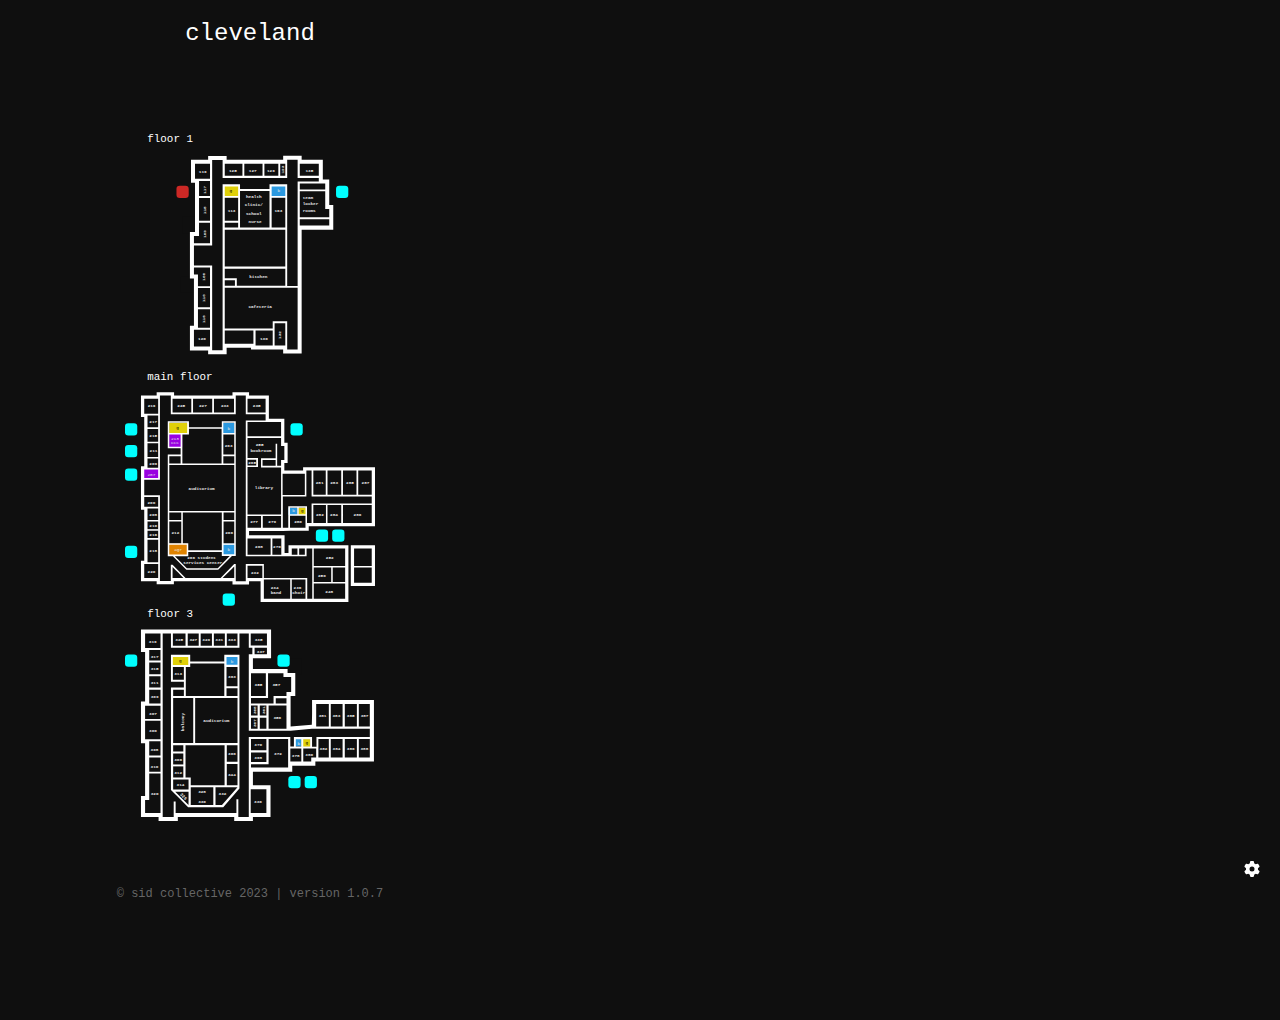
==== commit fdb23fd9: "added franklin and ida b wells" ====
--- a/html/chs.html
+++ b/html/chs.html
@@ -747,5 +747,5 @@
 </body>
 <script type="text/javascript" src="/js/update.js"></script>
 <script type="text/javascript" src="/js/roomData.js"></script>
-<script type="text/javascript" src="/js/data.js"></script>
+<script type="text/javascript" src="/js/chsdata.js"></script>
 </html>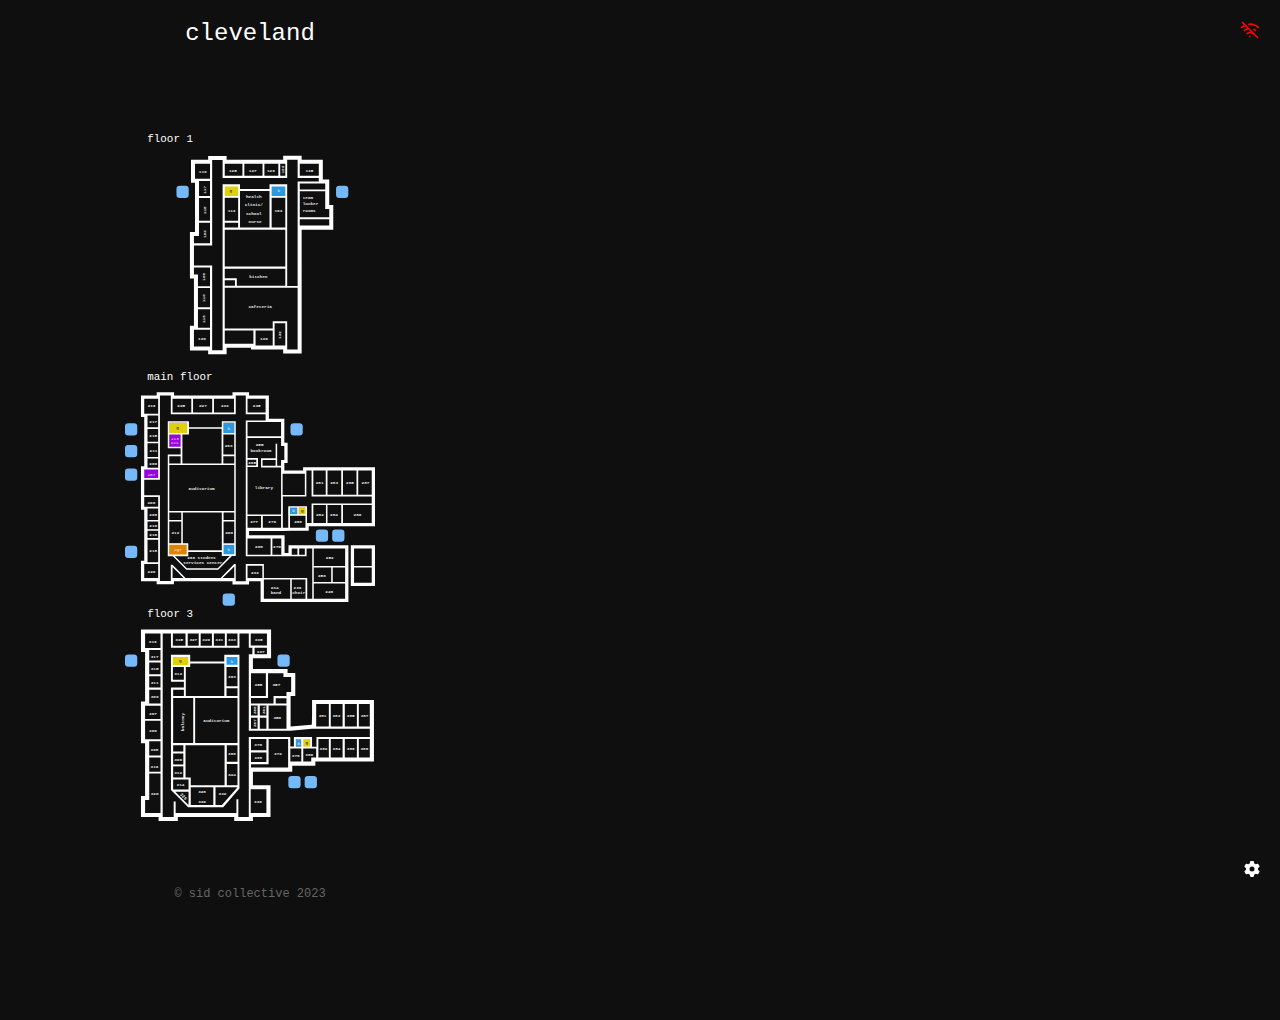
==== commit d5fb2c13: "improved no wifi" ====
--- a/html/chs.html
+++ b/html/chs.html
@@ -10,12 +10,14 @@
 </head>
 
 <body style="width: 500px; height: 1000px;">
+    <p id="pageID">chs</p>
 
     <div class="logoHolder">
         <a href="/html/schools.html">cleveland</a>
     </div>
 
     <div class="mapTopSpace"></div>
+    <img id="noInternet" src="/style/icons/noWifi.svg"></img>
     <div class="mapHolder">
 
         <svg class="MapSvg" viewBox="-20 0 1529.7 4247.7">
@@ -714,18 +716,22 @@
 
     </div>
 
-    <button class="settingsButton"><img src="/style/icons/settings.svg"></img></button>
-
-    <div class="settings">
-        <div class="settingsInternal">
-            <h1>settings</h1>
-            <div class="schoolDropdown">
-                <label style="font-size: 12px;" for="schoolDropdown">default school </label>
-                <select name="schoolDropdown" id="schoolDropdown">
-                    <option value="cleveland">cleveland </option>
-                    <option value="franklin">franklin </option>
-                    <option value="ida">ida </option>
-                </select>
+    <button id="settingsButton"><img src="/style/icons/settings.svg"></img></button>
+
+    <div class="center">
+        <div class="settings">
+            <div class="settingsInternal">
+                <button id="settingsExit"><img src="/style/icons/x.svg"></img></button>
+                <h1>settings</h1>
+                <div class="schoolDropdown">
+                    <label style="font-size: 12px;" for="schoolDropdown">school </label>
+                    <select name="schoolDropdown" id="schoolDropdown">
+                        <option value="chs">cleveland </option>
+                        <option value="fhs">franklin </option>
+                        <option value="ihs">ida </option>
+                    </select>
+                </div>
+                <p id="noWifiText">no internet connection</p>
             </div>
         </div>
     </div>
@@ -742,10 +748,10 @@
 
     </div> -->
     <div class="footer">
-        <p id="footerText">© sid collective 2023 | version 1.0.7</p>
+        <p id="footerText">© sid collective 2023</p>
     </div>
 </body>
 <script type="text/javascript" src="/js/update.js"></script>
 <script type="text/javascript" src="/js/roomData.js"></script>
-<script type="text/javascript" src="/js/chsdata.js"></script>
+<script type="text/javascript" src="/js/getdata.js"></script>
 </html>--- a/style/style.css
+++ b/style/style.css
@@ -493,7 +493,7 @@
 }
 
 
-.settingsButton {
+#settingsButton {
     background: none;
     border: none;
     padding: 5px;
@@ -504,44 +504,88 @@
     right: 15px;
 }
 
-.settingsButton img {
+#settingsButton img {
     width:  16px;
     height: 16px;
 }
 
+.center {
+    display: flex;
+    padding: 0;
+    margin: 0;
+    justify-content: center;
+}
+
 .settings {
-    position: fixed;
-    top: 20px;
-    width: 100%;
-    height: 100%;
-    display: flex;
-    justify-content: center;
-    align-items: center;
+    margin: 0;
+    position: fixed;
+    background-color: #333;
+    width: 300px;
+    height: 100px;
+    top: 100px;
+    border-radius: 10px;
+    z-index: 999;
+    font-family: monospace;
+    box-shadow: 1px 2px 2px rgba(0, 0, 0, .2);
     display: none;
 }
 
 .settingsInternal {
-    height: 300px;
-    width: 200px;
-
-    background-color: #212121;
-    border-radius: 10px;
-    padding-left: 10px;
-    padding-right: 10px;
+    padding: 0;
+    margin: 10px;
+    margin-left: 15px;
+    margin-right: 15px;
+    color: #fff;
+    font-size: 16px;
 }
 
 .settingsInternal h1 {
     text-align: center;
+    font-size: 16px;
 }
 
 #schoolDropdown {
     background: none;
     color: #fff;
-    font-family: monospaceNew;
+    font-family: monospace;
     border: none;
 }
 
 #schoolDropdown option {
     background-color: #111;
     border: none;
-}+}
+
+#settingsExit {
+    float: right;
+    margin: 0px;
+    padding: 0px;
+    text-decoration: none;
+    border: none;
+    background: none;
+    color: #fff;
+    cursor: pointer;
+    width:  16px;
+    height: 16px;
+}
+
+#noInternet{
+    position: fixed;
+    top:   20px;
+    right: 20px;
+    width:  20px;
+    height: 20px;
+    display: none;
+}
+#noWifiText {
+    color: #ff0000;
+    padding: 0;
+    margin: 0;
+    font-size: 12px;
+    margin-top: 10px;
+    display: none;
+}
+
+#pageID {
+    display: none;
+}
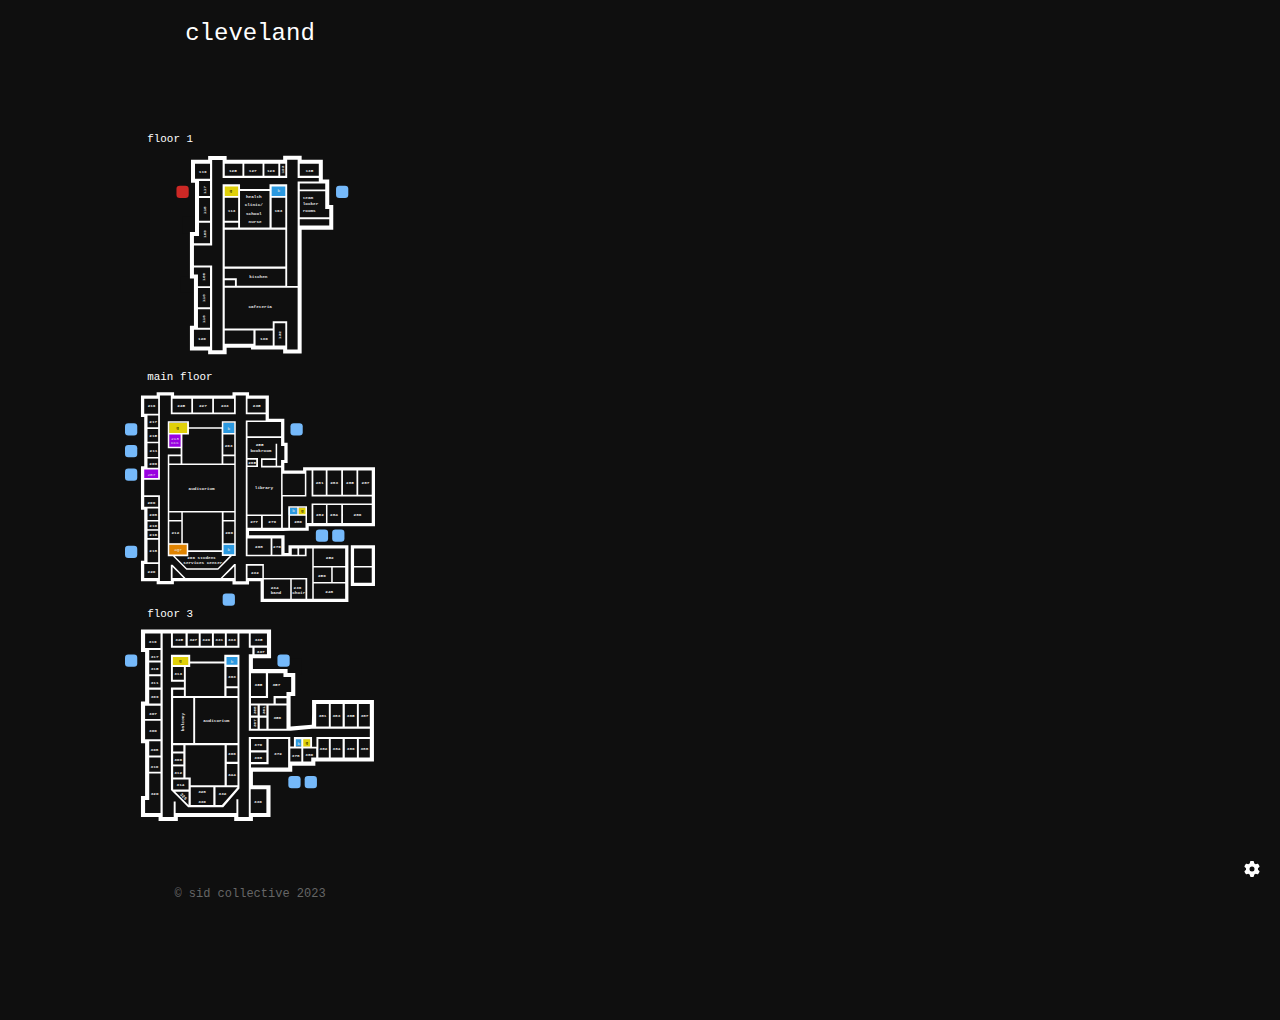
==== commit dd66d4dc: "tweaks" ====
--- a/html/chs.html
+++ b/html/chs.html
@@ -18,6 +18,7 @@
 
     <div class="mapTopSpace"></div>
     <img id="noInternet" src="/style/icons/noWifi.svg"></img>
+    <div id="noInternetGlow"></div>
     <div class="mapHolder">
 
         <svg class="MapSvg" viewBox="-20 0 1529.7 4247.7">
@@ -731,7 +732,7 @@
                         <option value="ihs">ida </option>
                     </select>
                 </div>
-                <p id="noWifiText">no internet connection</p>
+                <p id="errorMessage"></p>
             </div>
         </div>
     </div>
--- a/style/style.css
+++ b/style/style.css
@@ -575,9 +575,24 @@
     right: 20px;
     width:  20px;
     height: 20px;
-    display: none;
-}
-#noWifiText {
+    filter: drop-shadow(0px 0px 10px rgb(255 0 0 / 1));
+    display: none;
+    z-index: 3;
+}
+
+#noInternetGlow {
+    background-color: rgba(255, 0, 0, 1);
+    width:  20px;
+    height: 20px;
+    position: fixed;
+    right: 20px;
+    top:   20px;
+    filter: blur(35px);
+    display: none;
+    z-index: 2;
+}
+
+#errorMessage {
     color: #ff0000;
     padding: 0;
     margin: 0;
